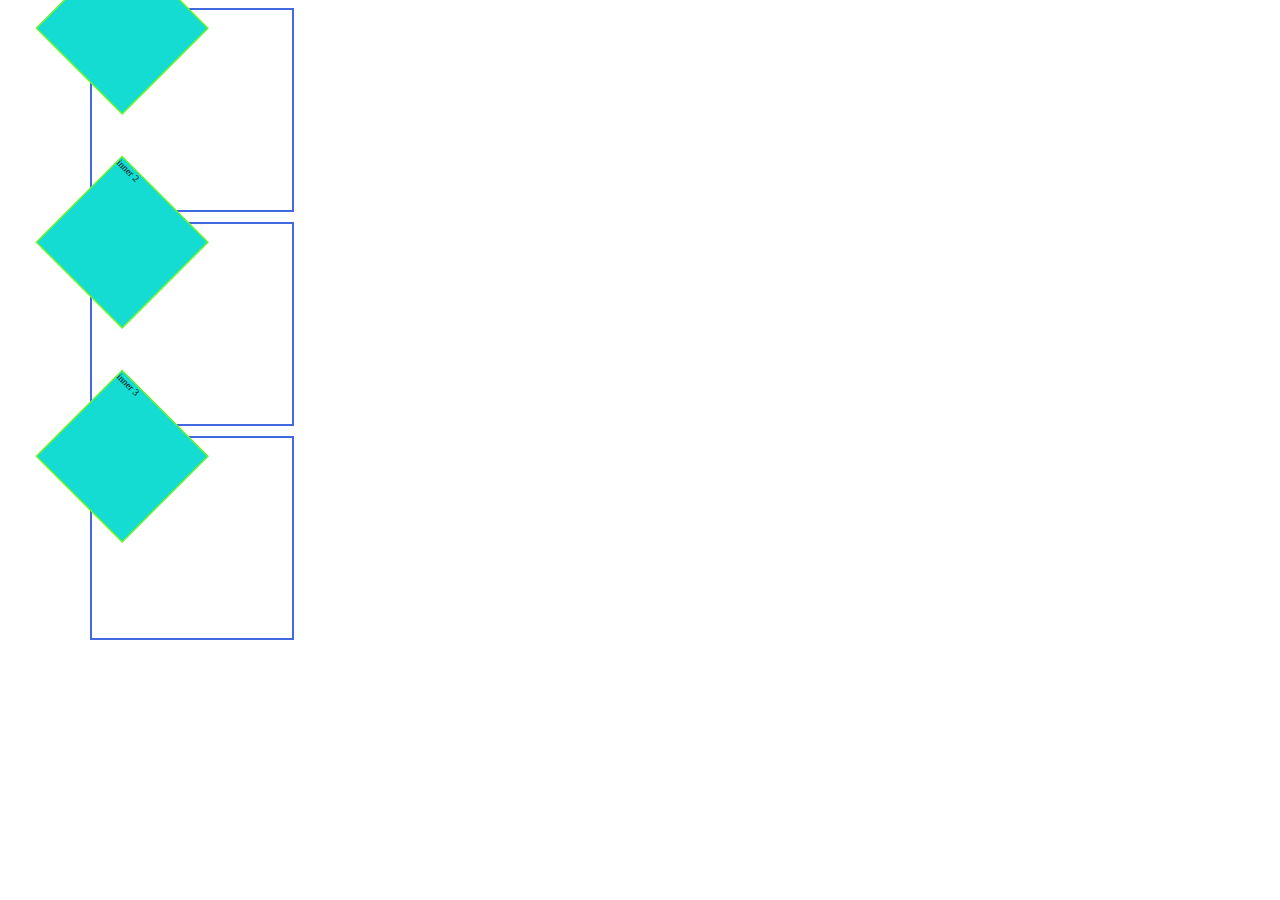
==== transform.html @ 43271081 "adding transform and hover with transform" ====
<!DOCTYPE html>
<html lang="en">
<head>
    <meta charset="UTF-8">
    <meta name="viewport" content="width=device-width, initial-scale=1.0">
    <link rel="stylesheet" href="style.css">
    <title>transformer</title>
</head>
<body>
    <div class="container">container 1
        <div class="inner">inner 1</div>
    </div>
    <div class="container">container 2
        <div class="inner">inner 2</div>
    </div>
    <div class="container">container 3
        <div class="inner">inner 3</div>
    </div>
</body>
</html>
---- style.css ----
*{
    margin-left: 30px;
}
.box {
    width: 300px;
    height: 300px;
    border: 2px solid violet;
    overflow:auto;
    overflow-x: hidden;  
}

.ellipsis{
    width: 150px;
    white-space: nowrap;
    overflow: hidden;
    text-overflow: ellipsis;
    border: 5px solid silver;
    margin-top: 20px;
}

/* transform related styles */
.container{
    height: 200px;
    width: 200px;
    border: 2px solid royalblue;
    margin-bottom: 10px;
    
}
.inner{
    height: 200px;
    width: 200px;
    border: 2px solid lawngreen;
    background-color: rgb(20, 220, 210);
    /* transform:scale(1.5); */
    /* margin-left: 30px; */
    /* transform: scale(-1.1); */
    /* transform: scalez(1.8); */
    /* transform: skew(1.2); */

    transform: scale(.6) rotate(45deg) translate(-240px);

}
.inner:hover{
    transform: scale(.9) rotate(45deg) translate(300px);
}
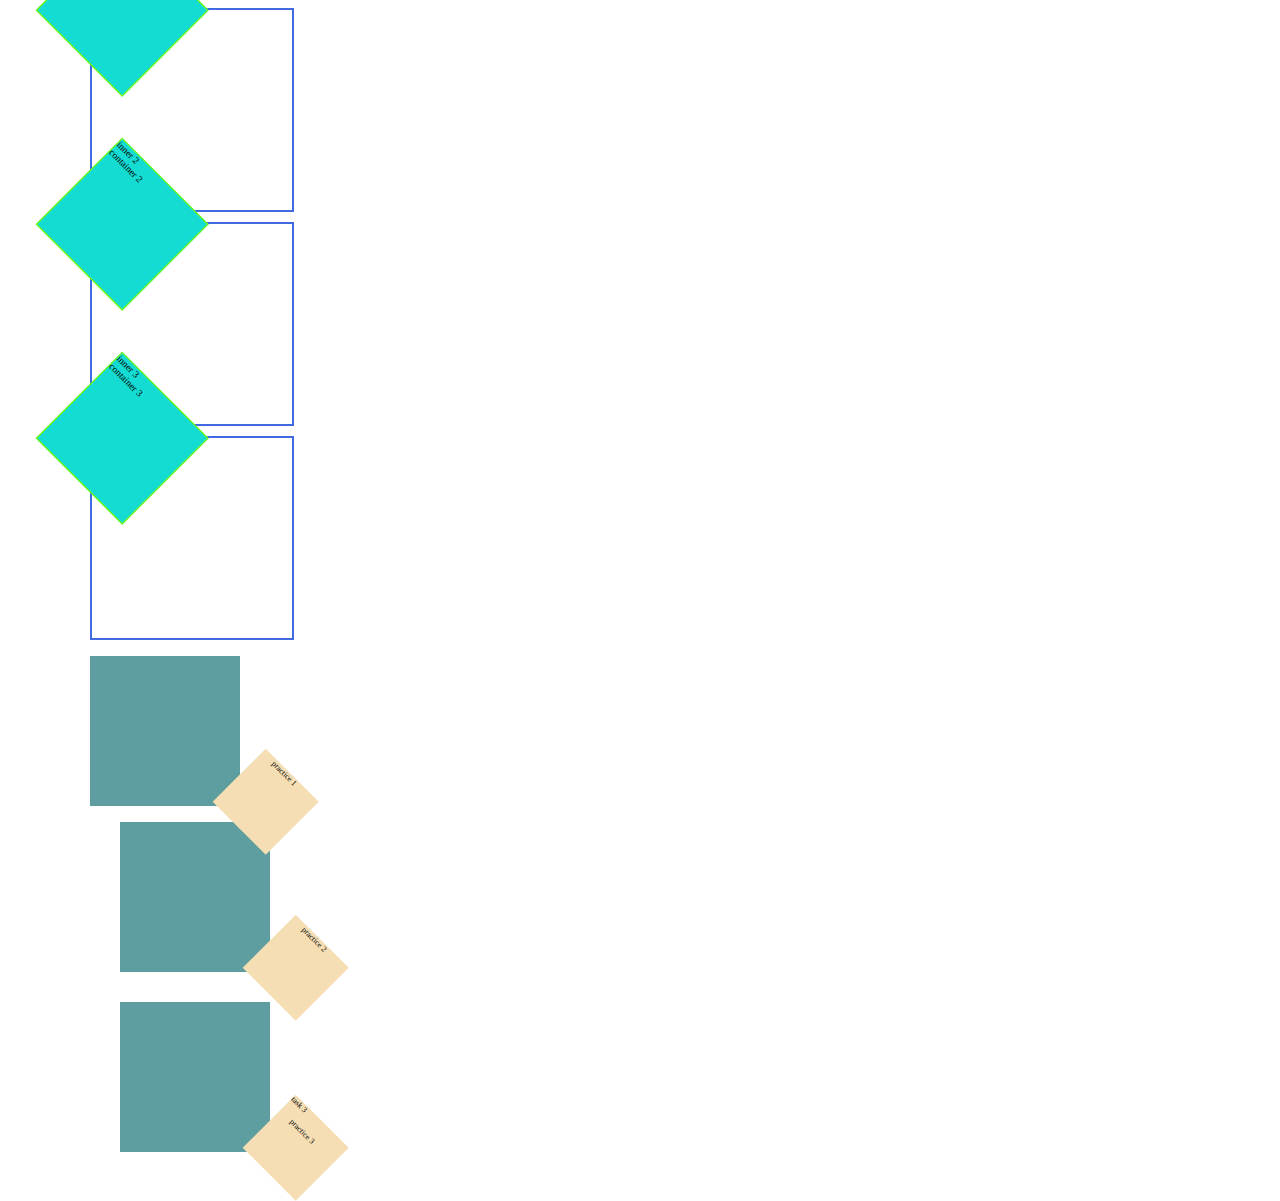
==== commit 343eda91: "transform practice done" ====
--- a/transform.html
+++ b/transform.html
@@ -7,14 +7,40 @@
     <title>transformer</title>
 </head>
 <body>
-    <div class="container">container 1
-        <div class="inner">inner 1</div>
+    <div class="container">
+        <div class="inner">inner 1br
+            container 1
+        </div>
     </div>
-    <div class="container">container 2
-        <div class="inner">inner 2</div>
+    <div class="container">
+        <div class="inner">inner 2 <br>
+            container 2
+        </div>
     </div>
-    <div class="container">container 3
-        <div class="inner">inner 3</div>
+    <div class="container">
+        <div class="inner">inner 3 <br>container 3</div>
     </div>
+    <div class="practice">
+        <div class="task">
+            <p>practice 1</p>
+        </div>
+
+        <div class="practice">
+            <div class="task">
+                <p>practice 2</p> 
+            </div>
+             
+        
+        </div>
+    <div class="practice">
+        <div class="task">task 3
+            <p>practice 3</p>
+        </div>
+    </div>
+            
+            
+        
+        
+    
 </body>
 </html>--- a/style.css
+++ b/style.css
@@ -40,6 +40,27 @@
     transform: scale(.6) rotate(45deg) translate(-240px);
 
 }
+
+.practice {
+    transform: ;
+}
 .inner:hover{
     transform: scale(.9) rotate(45deg) translate(300px);
 }
+.practice {
+    height: 150px;
+    width: 150px;
+    background-color: cadetblue;
+    margin-bottom: 30px;
+}
+
+.task {
+    height: 150px;
+    width: 150px;
+    background-color: wheat;
+    transform: scale(.5) rotate(45deg) translate(200px);
+}
+.task:hover{
+    transform: scale(.9) rotate(-70deg);
+}
+
